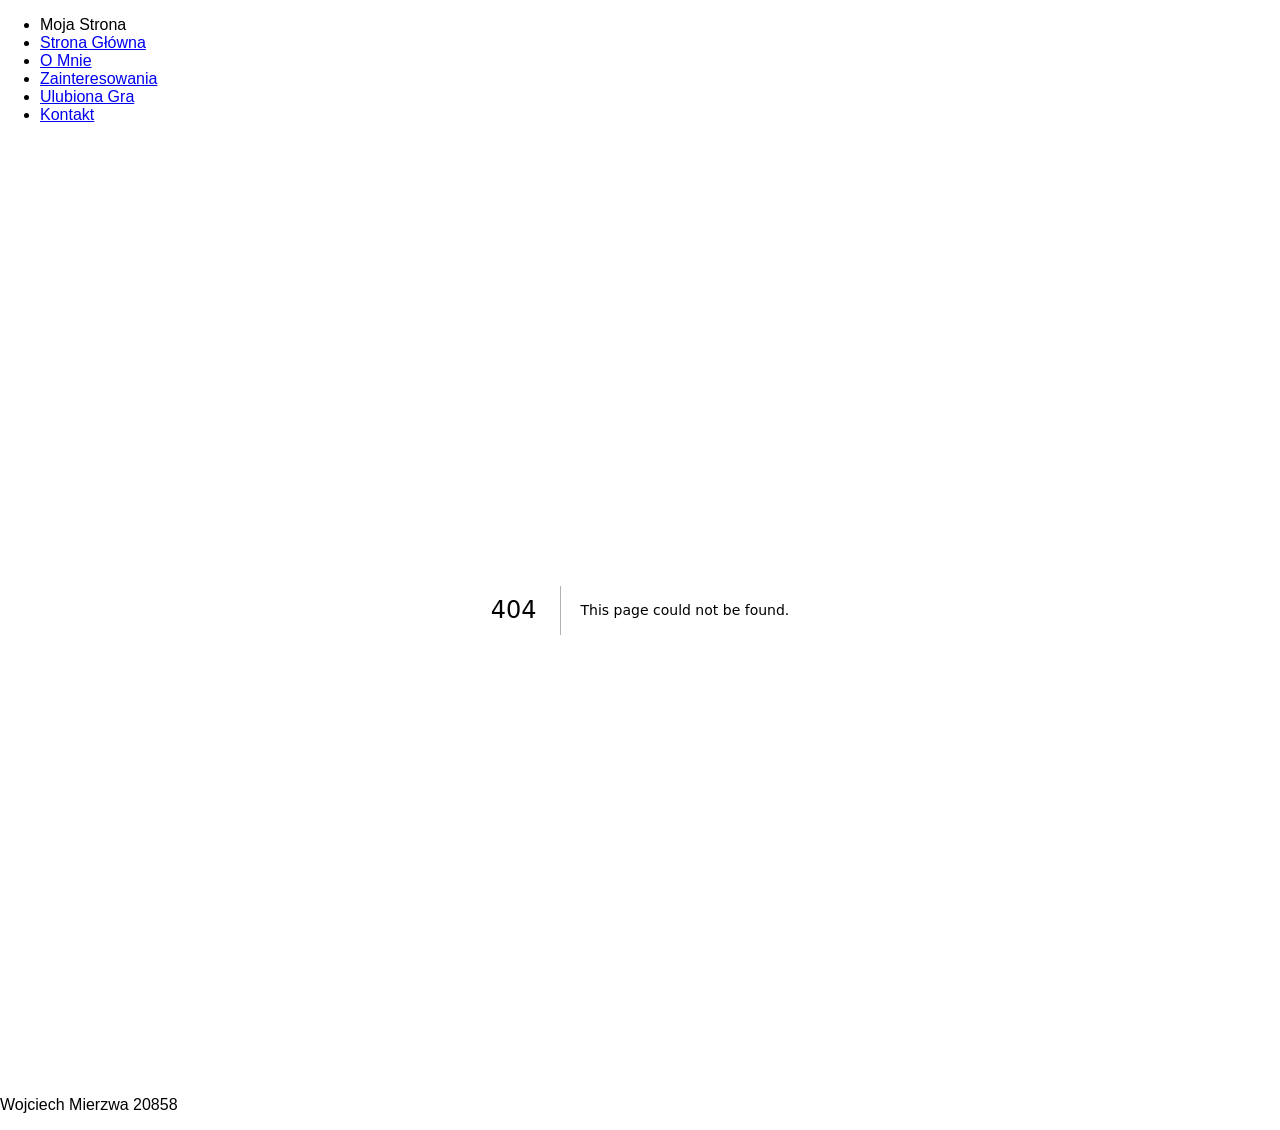
==== 404/index.html @ 69a6e954 "Updates" ====
<!DOCTYPE html><html lang="pl"><head><meta charSet="UTF-8"/><meta charSet="utf-8"/><meta name="viewport" content="width=device-width, initial-scale=1.0"/><meta name="viewport" content="width=device-width, initial-scale=1"/><link rel="stylesheet" href="/lab10/_next/static/css/4efa2b1698cea74b.css" data-precedence="next"/><link rel="preload" as="script" fetchPriority="low" href="/lab10/_next/static/chunks/webpack-e2a3a7c062ef26a0.js"/><script src="/lab10/_next/static/chunks/4bd1b696-d7266ff7e407fd8a.js" async=""></script><script src="/lab10/_next/static/chunks/517-21fd691122caea09.js" async=""></script><script src="/lab10/_next/static/chunks/main-app-a1a0d39b83b99a9d.js" async=""></script><script src="/lab10/_next/static/chunks/396-861ce1558d92e6b5.js" async=""></script><script src="/lab10/_next/static/chunks/app/layout-86173020b5cd787b.js" async=""></script><meta name="robots" content="noindex"/><title>My Next.js App</title><title>404: This page could not be found.</title><script src="/lab10/_next/static/chunks/polyfills-42372ed130431b0a.js" noModule=""></script></head><body style="margin:0;font-family:Arial, sans-serif"><header class="navbar_navbar__mbuEt"><nav><ul><li class="navbar_logo__7ikCv">Moja Strona</li><li><a href="/lab10/">Strona Główna</a></li><li><a href="/lab10/o-mnie/">O Mnie</a></li><li><a href="/lab10/moje-zainteresowania/">Zainteresowania</a></li><li><a href="/lab10/ulubiona-gra/">Ulubiona Gra</a></li><li><a href="/lab10/kontakt/">Kontakt</a></li></ul></nav></header><main style="padding:20px"><div style="font-family:system-ui,&quot;Segoe UI&quot;,Roboto,Helvetica,Arial,sans-serif,&quot;Apple Color Emoji&quot;,&quot;Segoe UI Emoji&quot;;height:100vh;text-align:center;display:flex;flex-direction:column;align-items:center;justify-content:center"><div><style>body{color:#000;background:#fff;margin:0}.next-error-h1{border-right:1px solid rgba(0,0,0,.3)}@media (prefers-color-scheme:dark){body{color:#fff;background:#000}.next-error-h1{border-right:1px solid rgba(255,255,255,.3)}}</style><h1 class="next-error-h1" style="display:inline-block;margin:0 20px 0 0;padding:0 23px 0 0;font-size:24px;font-weight:500;vertical-align:top;line-height:49px">404</h1><div style="display:inline-block"><h2 style="font-size:14px;font-weight:400;line-height:49px;margin:0">This page could not be found.</h2></div></div></div></main><footer class="footer_footer___oDHx"><p>Wojciech Mierzwa 20858</p></footer><script src="/lab10/_next/static/chunks/webpack-e2a3a7c062ef26a0.js" async=""></script><script>(self.__next_f=self.__next_f||[]).push([0])</script><script>self.__next_f.push([1,"2:\"$Sreact.fragment\"\n3:I[7018,[\"396\",\"static/chunks/396-861ce1558d92e6b5.js\",\"177\",\"static/chunks/app/layout-86173020b5cd787b.js\"],\"default\"]\n4:I[5244,[],\"\"]\n5:I[3866,[],\"\"]\n6:I[9783,[\"396\",\"static/chunks/396-861ce1558d92e6b5.js\",\"177\",\"static/chunks/app/layout-86173020b5cd787b.js\"],\"default\"]\n7:I[6213,[],\"OutletBoundary\"]\n9:I[6213,[],\"MetadataBoundary\"]\nb:I[6213,[],\"ViewportBoundary\"]\nd:I[4835,[],\"\"]\n1:HL[\"/lab10/_next/static/css/4efa2b1698cea74b.css\",\"style\"]\n"])</script><script>self.__next_f.push([1,"0:{\"P\":null,\"b\":\"1KUgq_OCj8543fIL5EmfW\",\"p\":\"/lab10\",\"c\":[\"\",\"_not-found\",\"\"],\"i\":false,\"f\":[[[\"\",{\"children\":[\"/_not-found\",{\"children\":[\"__PAGE__\",{}]}]},\"$undefined\",\"$undefined\",true],[\"\",[\"$\",\"$2\",\"c\",{\"children\":[[[\"$\",\"link\",\"0\",{\"rel\":\"stylesheet\",\"href\":\"/lab10/_next/static/css/4efa2b1698cea74b.css\",\"precedence\":\"next\",\"crossOrigin\":\"$undefined\",\"nonce\":\"$undefined\"}]],[\"$\",\"html\",null,{\"lang\":\"pl\",\"children\":[[\"$\",\"head\",null,{\"children\":[[\"$\",\"meta\",null,{\"charSet\":\"UTF-8\"}],[\"$\",\"meta\",null,{\"name\":\"viewport\",\"content\":\"width=device-width, initial-scale=1.0\"}],[\"$\",\"title\",null,{\"children\":\"My Next.js App\"}]]}],[\"$\",\"body\",null,{\"style\":{\"margin\":0,\"fontFamily\":\"Arial, sans-serif\"},\"children\":[[\"$\",\"$L3\",null,{}],[\"$\",\"main\",null,{\"style\":{\"padding\":\"20px\"},\"children\":[\"$\",\"$L4\",null,{\"parallelRouterKey\":\"children\",\"segmentPath\":[\"children\"],\"error\":\"$undefined\",\"errorStyles\":\"$undefined\",\"errorScripts\":\"$undefined\",\"template\":[\"$\",\"$L5\",null,{}],\"templateStyles\":\"$undefined\",\"templateScripts\":\"$undefined\",\"notFound\":[[\"$\",\"title\",null,{\"children\":\"404: This page could not be found.\"}],[\"$\",\"div\",null,{\"style\":{\"fontFamily\":\"system-ui,\\\"Segoe UI\\\",Roboto,Helvetica,Arial,sans-serif,\\\"Apple Color Emoji\\\",\\\"Segoe UI Emoji\\\"\",\"height\":\"100vh\",\"textAlign\":\"center\",\"display\":\"flex\",\"flexDirection\":\"column\",\"alignItems\":\"center\",\"justifyContent\":\"center\"},\"children\":[\"$\",\"div\",null,{\"children\":[[\"$\",\"style\",null,{\"dangerouslySetInnerHTML\":{\"__html\":\"body{color:#000;background:#fff;margin:0}.next-error-h1{border-right:1px solid rgba(0,0,0,.3)}@media (prefers-color-scheme:dark){body{color:#fff;background:#000}.next-error-h1{border-right:1px solid rgba(255,255,255,.3)}}\"}}],[\"$\",\"h1\",null,{\"className\":\"next-error-h1\",\"style\":{\"display\":\"inline-block\",\"margin\":\"0 20px 0 0\",\"padding\":\"0 23px 0 0\",\"fontSize\":24,\"fontWeight\":500,\"verticalAlign\":\"top\",\"lineHeight\":\"49px\"},\"children\":\"404\"}],[\"$\",\"div\",null,{\"style\":{\"display\":\"inline-block\"},\"children\":[\"$\",\"h2\",null,{\"style\":{\"fontSize\":14,\"fontWeight\":400,\"lineHeight\":\"49px\",\"margin\":0},\"children\":\"This page could not be found.\"}]}]]}]}]],\"notFoundStyles\":[]}]}],[\"$\",\"$L6\",null,{}]]}]]}]]}],{\"children\":[\"/_not-found\",[\"$\",\"$2\",\"c\",{\"children\":[null,[\"$\",\"$L4\",null,{\"parallelRouterKey\":\"children\",\"segmentPath\":[\"children\",\"/_not-found\",\"children\"],\"error\":\"$undefined\",\"errorStyles\":\"$undefined\",\"errorScripts\":\"$undefined\",\"template\":[\"$\",\"$L5\",null,{}],\"templateStyles\":\"$undefined\",\"templateScripts\":\"$undefined\",\"notFound\":\"$undefined\",\"notFoundStyles\":\"$undefined\"}]]}],{\"children\":[\"__PAGE__\",[\"$\",\"$2\",\"c\",{\"children\":[[[\"$\",\"title\",null,{\"children\":\"404: This page could not be found.\"}],[\"$\",\"div\",null,{\"style\":\"$0:f:0:1:1:props:children:1:props:children:1:props:children:1:props:children:props:notFound:1:props:style\",\"children\":[\"$\",\"div\",null,{\"children\":[[\"$\",\"style\",null,{\"dangerouslySetInnerHTML\":{\"__html\":\"body{color:#000;background:#fff;margin:0}.next-error-h1{border-right:1px solid rgba(0,0,0,.3)}@media (prefers-color-scheme:dark){body{color:#fff;background:#000}.next-error-h1{border-right:1px solid rgba(255,255,255,.3)}}\"}}],[\"$\",\"h1\",null,{\"className\":\"next-error-h1\",\"style\":\"$0:f:0:1:1:props:children:1:props:children:1:props:children:1:props:children:props:notFound:1:props:children:props:children:1:props:style\",\"children\":\"404\"}],[\"$\",\"div\",null,{\"style\":\"$0:f:0:1:1:props:children:1:props:children:1:props:children:1:props:children:props:notFound:1:props:children:props:children:2:props:style\",\"children\":[\"$\",\"h2\",null,{\"style\":\"$0:f:0:1:1:props:children:1:props:children:1:props:children:1:props:children:props:notFound:1:props:children:props:children:2:props:children:props:style\",\"children\":\"This page could not be found.\"}]}]]}]}]],null,[\"$\",\"$L7\",null,{\"children\":\"$L8\"}]]}],{},null]},null]},null],[\"$\",\"$2\",\"h\",{\"children\":[[\"$\",\"meta\",null,{\"name\":\"robots\",\"content\":\"noindex\"}],[\"$\",\"$2\",\"9Kmw_X5X84uXtL8iPqPBt\",{\"children\":[[\"$\",\"$L9\",null,{\"children\":\"$La\"}],[\"$\",\"$Lb\",null,{\"children\":\"$Lc\"}],null]}]]}]]],\"m\":\"$undefined\",\"G\":[\"$d\",\"$undefined\"],\"s\":false,\"S\":true}\n"])</script><script>self.__next_f.push([1,"c:[[\"$\",\"meta\",\"0\",{\"name\":\"viewport\",\"content\":\"width=device-width, initial-scale=1\"}]]\na:[[\"$\",\"meta\",\"0\",{\"charSet\":\"utf-8\"}]]\n"])</script><script>self.__next_f.push([1,"8:null\n"])</script></body></html>
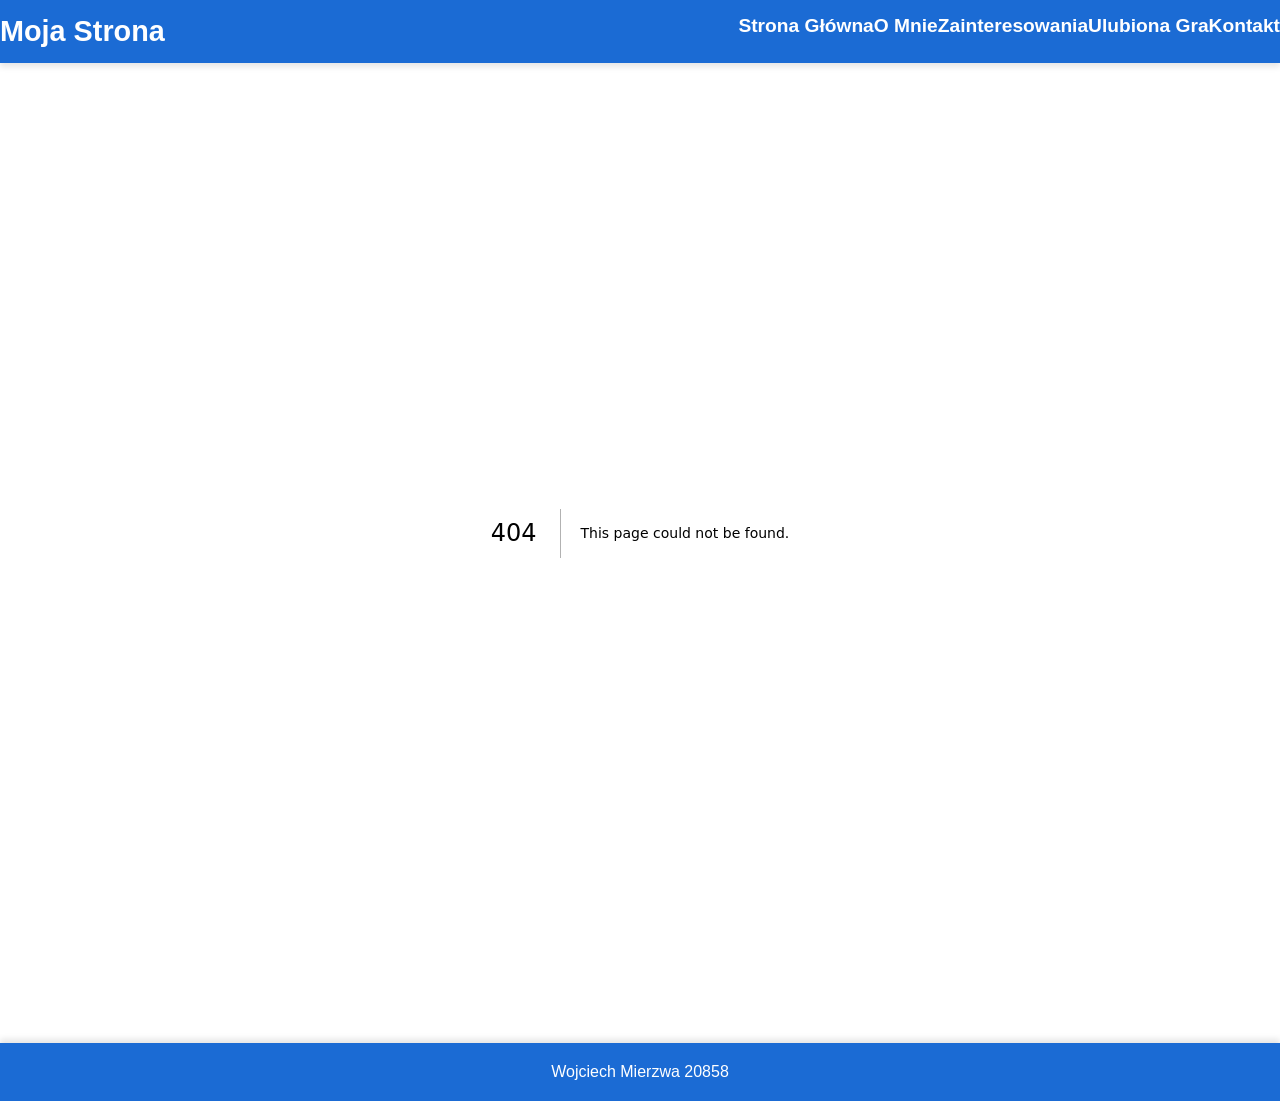
==== commit 3cccb4e5: "Updates" ====
--- a/404/index.html
+++ b/404/index.html
@@ -1 +1 @@
-<!DOCTYPE html><html lang="pl"><head><meta charSet="UTF-8"/><meta charSet="utf-8"/><meta name="viewport" content="width=device-width, initial-scale=1.0"/><meta name="viewport" content="width=device-width, initial-scale=1"/><link rel="stylesheet" href="/lab10/_next/static/css/4efa2b1698cea74b.css" data-precedence="next"/><link rel="preload" as="script" fetchPriority="low" href="/lab10/_next/static/chunks/webpack-e2a3a7c062ef26a0.js"/><script src="/lab10/_next/static/chunks/4bd1b696-d7266ff7e407fd8a.js" async=""></script><script src="/lab10/_next/static/chunks/517-21fd691122caea09.js" async=""></script><script src="/lab10/_next/static/chunks/main-app-a1a0d39b83b99a9d.js" async=""></script><script src="/lab10/_next/static/chunks/396-861ce1558d92e6b5.js" async=""></script><script src="/lab10/_next/static/chunks/app/layout-86173020b5cd787b.js" async=""></script><meta name="robots" content="noindex"/><title>My Next.js App</title><title>404: This page could not be found.</title><script src="/lab10/_next/static/chunks/polyfills-42372ed130431b0a.js" noModule=""></script></head><body style="margin:0;font-family:Arial, sans-serif"><header class="navbar_navbar__mbuEt"><nav><ul><li class="navbar_logo__7ikCv">Moja Strona</li><li><a href="/lab10/">Strona Główna</a></li><li><a href="/lab10/o-mnie/">O Mnie</a></li><li><a href="/lab10/moje-zainteresowania/">Zainteresowania</a></li><li><a href="/lab10/ulubiona-gra/">Ulubiona Gra</a></li><li><a href="/lab10/kontakt/">Kontakt</a></li></ul></nav></header><main style="padding:20px"><div style="font-family:system-ui,&quot;Segoe UI&quot;,Roboto,Helvetica,Arial,sans-serif,&quot;Apple Color Emoji&quot;,&quot;Segoe UI Emoji&quot;;height:100vh;text-align:center;display:flex;flex-direction:column;align-items:center;justify-content:center"><div><style>body{color:#000;background:#fff;margin:0}.next-error-h1{border-right:1px solid rgba(0,0,0,.3)}@media (prefers-color-scheme:dark){body{color:#fff;background:#000}.next-error-h1{border-right:1px solid rgba(255,255,255,.3)}}</style><h1 class="next-error-h1" style="display:inline-block;margin:0 20px 0 0;padding:0 23px 0 0;font-size:24px;font-weight:500;vertical-align:top;line-height:49px">404</h1><div style="display:inline-block"><h2 style="font-size:14px;font-weight:400;line-height:49px;margin:0">This page could not be found.</h2></div></div></div></main><footer class="footer_footer___oDHx"><p>Wojciech Mierzwa 20858</p></footer><script src="/lab10/_next/static/chunks/webpack-e2a3a7c062ef26a0.js" async=""></script><script>(self.__next_f=self.__next_f||[]).push([0])</script><script>self.__next_f.push([1,"2:\"$Sreact.fragment\"\n3:I[7018,[\"396\",\"static/chunks/396-861ce1558d92e6b5.js\",\"177\",\"static/chunks/app/layout-86173020b5cd787b.js\"],\"default\"]\n4:I[5244,[],\"\"]\n5:I[3866,[],\"\"]\n6:I[9783,[\"396\",\"static/chunks/396-861ce1558d92e6b5.js\",\"177\",\"static/chunks/app/layout-86173020b5cd787b.js\"],\"default\"]\n7:I[6213,[],\"OutletBoundary\"]\n9:I[6213,[],\"MetadataBoundary\"]\nb:I[6213,[],\"ViewportBoundary\"]\nd:I[4835,[],\"\"]\n1:HL[\"/lab10/_next/static/css/4efa2b1698cea74b.css\",\"style\"]\n"])</script><script>self.__next_f.push([1,"0:{\"P\":null,\"b\":\"1KUgq_OCj8543fIL5EmfW\",\"p\":\"/lab10\",\"c\":[\"\",\"_not-found\",\"\"],\"i\":false,\"f\":[[[\"\",{\"children\":[\"/_not-found\",{\"children\":[\"__PAGE__\",{}]}]},\"$undefined\",\"$undefined\",true],[\"\",[\"$\",\"$2\",\"c\",{\"children\":[[[\"$\",\"link\",\"0\",{\"rel\":\"stylesheet\",\"href\":\"/lab10/_next/static/css/4efa2b1698cea74b.css\",\"precedence\":\"next\",\"crossOrigin\":\"$undefined\",\"nonce\":\"$undefined\"}]],[\"$\",\"html\",null,{\"lang\":\"pl\",\"children\":[[\"$\",\"head\",null,{\"children\":[[\"$\",\"meta\",null,{\"charSet\":\"UTF-8\"}],[\"$\",\"meta\",null,{\"name\":\"viewport\",\"content\":\"width=device-width, initial-scale=1.0\"}],[\"$\",\"title\",null,{\"children\":\"My Next.js App\"}]]}],[\"$\",\"body\",null,{\"style\":{\"margin\":0,\"fontFamily\":\"Arial, sans-serif\"},\"children\":[[\"$\",\"$L3\",null,{}],[\"$\",\"main\",null,{\"style\":{\"padding\":\"20px\"},\"children\":[\"$\",\"$L4\",null,{\"parallelRouterKey\":\"children\",\"segmentPath\":[\"children\"],\"error\":\"$undefined\",\"errorStyles\":\"$undefined\",\"errorScripts\":\"$undefined\",\"template\":[\"$\",\"$L5\",null,{}],\"templateStyles\":\"$undefined\",\"templateScripts\":\"$undefined\",\"notFound\":[[\"$\",\"title\",null,{\"children\":\"404: This page could not be found.\"}],[\"$\",\"div\",null,{\"style\":{\"fontFamily\":\"system-ui,\\\"Segoe UI\\\",Roboto,Helvetica,Arial,sans-serif,\\\"Apple Color Emoji\\\",\\\"Segoe UI Emoji\\\"\",\"height\":\"100vh\",\"textAlign\":\"center\",\"display\":\"flex\",\"flexDirection\":\"column\",\"alignItems\":\"center\",\"justifyContent\":\"center\"},\"children\":[\"$\",\"div\",null,{\"children\":[[\"$\",\"style\",null,{\"dangerouslySetInnerHTML\":{\"__html\":\"body{color:#000;background:#fff;margin:0}.next-error-h1{border-right:1px solid rgba(0,0,0,.3)}@media (prefers-color-scheme:dark){body{color:#fff;background:#000}.next-error-h1{border-right:1px solid rgba(255,255,255,.3)}}\"}}],[\"$\",\"h1\",null,{\"className\":\"next-error-h1\",\"style\":{\"display\":\"inline-block\",\"margin\":\"0 20px 0 0\",\"padding\":\"0 23px 0 0\",\"fontSize\":24,\"fontWeight\":500,\"verticalAlign\":\"top\",\"lineHeight\":\"49px\"},\"children\":\"404\"}],[\"$\",\"div\",null,{\"style\":{\"display\":\"inline-block\"},\"children\":[\"$\",\"h2\",null,{\"style\":{\"fontSize\":14,\"fontWeight\":400,\"lineHeight\":\"49px\",\"margin\":0},\"children\":\"This page could not be found.\"}]}]]}]}]],\"notFoundStyles\":[]}]}],[\"$\",\"$L6\",null,{}]]}]]}]]}],{\"children\":[\"/_not-found\",[\"$\",\"$2\",\"c\",{\"children\":[null,[\"$\",\"$L4\",null,{\"parallelRouterKey\":\"children\",\"segmentPath\":[\"children\",\"/_not-found\",\"children\"],\"error\":\"$undefined\",\"errorStyles\":\"$undefined\",\"errorScripts\":\"$undefined\",\"template\":[\"$\",\"$L5\",null,{}],\"templateStyles\":\"$undefined\",\"templateScripts\":\"$undefined\",\"notFound\":\"$undefined\",\"notFoundStyles\":\"$undefined\"}]]}],{\"children\":[\"__PAGE__\",[\"$\",\"$2\",\"c\",{\"children\":[[[\"$\",\"title\",null,{\"children\":\"404: This page could not be found.\"}],[\"$\",\"div\",null,{\"style\":\"$0:f:0:1:1:props:children:1:props:children:1:props:children:1:props:children:props:notFound:1:props:style\",\"children\":[\"$\",\"div\",null,{\"children\":[[\"$\",\"style\",null,{\"dangerouslySetInnerHTML\":{\"__html\":\"body{color:#000;background:#fff;margin:0}.next-error-h1{border-right:1px solid rgba(0,0,0,.3)}@media (prefers-color-scheme:dark){body{color:#fff;background:#000}.next-error-h1{border-right:1px solid rgba(255,255,255,.3)}}\"}}],[\"$\",\"h1\",null,{\"className\":\"next-error-h1\",\"style\":\"$0:f:0:1:1:props:children:1:props:children:1:props:children:1:props:children:props:notFound:1:props:children:props:children:1:props:style\",\"children\":\"404\"}],[\"$\",\"div\",null,{\"style\":\"$0:f:0:1:1:props:children:1:props:children:1:props:children:1:props:children:props:notFound:1:props:children:props:children:2:props:style\",\"children\":[\"$\",\"h2\",null,{\"style\":\"$0:f:0:1:1:props:children:1:props:children:1:props:children:1:props:children:props:notFound:1:props:children:props:children:2:props:children:props:style\",\"children\":\"This page could not be found.\"}]}]]}]}]],null,[\"$\",\"$L7\",null,{\"children\":\"$L8\"}]]}],{},null]},null]},null],[\"$\",\"$2\",\"h\",{\"children\":[[\"$\",\"meta\",null,{\"name\":\"robots\",\"content\":\"noindex\"}],[\"$\",\"$2\",\"9Kmw_X5X84uXtL8iPqPBt\",{\"children\":[[\"$\",\"$L9\",null,{\"children\":\"$La\"}],[\"$\",\"$Lb\",null,{\"children\":\"$Lc\"}],null]}]]}]]],\"m\":\"$undefined\",\"G\":[\"$d\",\"$undefined\"],\"s\":false,\"S\":true}\n"])</script><script>self.__next_f.push([1,"c:[[\"$\",\"meta\",\"0\",{\"name\":\"viewport\",\"content\":\"width=device-width, initial-scale=1\"}]]\na:[[\"$\",\"meta\",\"0\",{\"charSet\":\"utf-8\"}]]\n"])</script><script>self.__next_f.push([1,"8:null\n"])</script></body></html>+<!DOCTYPE html><html lang="pl"><head><meta charSet="UTF-8"/><meta charSet="utf-8"/><meta name="viewport" content="width=device-width, initial-scale=1.0"/><meta name="viewport" content="width=device-width, initial-scale=1"/><link rel="stylesheet" href="/lab10/_next/static/css/19cdf2e9eea4a887.css" data-precedence="next"/><link rel="preload" as="script" fetchPriority="low" href="/lab10/_next/static/chunks/webpack-00be53d207ea5b2f.js"/><script src="/lab10/_next/static/chunks/4bd1b696-d7266ff7e407fd8a.js" async=""></script><script src="/lab10/_next/static/chunks/517-21fd691122caea09.js" async=""></script><script src="/lab10/_next/static/chunks/main-app-a1a0d39b83b99a9d.js" async=""></script><script src="/lab10/_next/static/chunks/396-861ce1558d92e6b5.js" async=""></script><script src="/lab10/_next/static/chunks/app/layout-3fe46bfe92c90d50.js" async=""></script><meta name="robots" content="noindex"/><title>Lab 10</title><title>404: This page could not be found.</title><script src="/lab10/_next/static/chunks/polyfills-42372ed130431b0a.js" noModule=""></script></head><body style="margin:0;font-family:Arial, sans-serif"><header style="background-color:#1b6bd4;color:white;padding:15px 0;box-shadow:0 4px 6px rgba(0, 0, 0, 0.1)"><nav><ul style="display:flex;justify-content:center;list-style-type:none;padding:0;margin:0"><li style="font-size:1.8rem;font-weight:700;margin-right:auto;color:#fff">Moja Strona</li><li><a style="color:white;text-decoration:none;font-size:1.2rem;font-weight:600;transition:color 0.3s, transform 0.3s" href="/lab10/">Strona Główna</a></li><li><a style="color:white;text-decoration:none;font-size:1.2rem;font-weight:600;transition:color 0.3s, transform 0.3s" href="/lab10/o-mnie/">O Mnie</a></li><li><a style="color:white;text-decoration:none;font-size:1.2rem;font-weight:600;transition:color 0.3s, transform 0.3s" href="/lab10/moje-zainteresowania/">Zainteresowania</a></li><li><a style="color:white;text-decoration:none;font-size:1.2rem;font-weight:600;transition:color 0.3s, transform 0.3s" href="/lab10/ulubiona-gra/">Ulubiona Gra</a></li><li><a style="color:white;text-decoration:none;font-size:1.2rem;font-weight:600;transition:color 0.3s, transform 0.3s" href="/lab10/kontakt/">Kontakt</a></li></ul></nav></header><main style="padding:20px"><div style="font-family:system-ui,&quot;Segoe UI&quot;,Roboto,Helvetica,Arial,sans-serif,&quot;Apple Color Emoji&quot;,&quot;Segoe UI Emoji&quot;;height:100vh;text-align:center;display:flex;flex-direction:column;align-items:center;justify-content:center"><div><style>body{color:#000;background:#fff;margin:0}.next-error-h1{border-right:1px solid rgba(0,0,0,.3)}@media (prefers-color-scheme:dark){body{color:#fff;background:#000}.next-error-h1{border-right:1px solid rgba(255,255,255,.3)}}</style><h1 class="next-error-h1" style="display:inline-block;margin:0 20px 0 0;padding:0 23px 0 0;font-size:24px;font-weight:500;vertical-align:top;line-height:49px">404</h1><div style="display:inline-block"><h2 style="font-size:14px;font-weight:400;line-height:49px;margin:0">This page could not be found.</h2></div></div></div></main><footer style="background-color:#1b6bd4;color:white;padding:20px 0;text-align:center;font-size:1rem;margin-top:40px;box-shadow:0 -4px 6px rgba(0, 0, 0, 0.1)"><p style="margin:0;font-weight:400">Wojciech Mierzwa 20858</p></footer><script src="/lab10/_next/static/chunks/webpack-00be53d207ea5b2f.js" async=""></script><script>(self.__next_f=self.__next_f||[]).push([0])</script><script>self.__next_f.push([1,"2:\"$Sreact.fragment\"\n3:I[7018,[\"396\",\"static/chunks/396-861ce1558d92e6b5.js\",\"177\",\"static/chunks/app/layout-3fe46bfe92c90d50.js\"],\"default\"]\n4:I[5244,[],\"\"]\n5:I[3866,[],\"\"]\n6:I[9783,[\"396\",\"static/chunks/396-861ce1558d92e6b5.js\",\"177\",\"static/chunks/app/layout-3fe46bfe92c90d50.js\"],\"default\"]\n7:I[6213,[],\"OutletBoundary\"]\n9:I[6213,[],\"MetadataBoundary\"]\nb:I[6213,[],\"ViewportBoundary\"]\nd:I[4835,[],\"\"]\n1:HL[\"/lab10/_next/static/css/19cdf2e9eea4a887.css\",\"style\"]\n"])</script><script>self.__next_f.push([1,"0:{\"P\":null,\"b\":\"xc0FKAff8uL5uLIY6Y8Rx\",\"p\":\"/lab10\",\"c\":[\"\",\"_not-found\",\"\"],\"i\":false,\"f\":[[[\"\",{\"children\":[\"/_not-found\",{\"children\":[\"__PAGE__\",{}]}]},\"$undefined\",\"$undefined\",true],[\"\",[\"$\",\"$2\",\"c\",{\"children\":[[[\"$\",\"link\",\"0\",{\"rel\":\"stylesheet\",\"href\":\"/lab10/_next/static/css/19cdf2e9eea4a887.css\",\"precedence\":\"next\",\"crossOrigin\":\"$undefined\",\"nonce\":\"$undefined\"}]],[\"$\",\"html\",null,{\"lang\":\"pl\",\"children\":[[\"$\",\"head\",null,{\"children\":[[\"$\",\"meta\",null,{\"charSet\":\"UTF-8\"}],[\"$\",\"meta\",null,{\"name\":\"viewport\",\"content\":\"width=device-width, initial-scale=1.0\"}],[\"$\",\"title\",null,{\"children\":\"Lab 10\"}]]}],[\"$\",\"body\",null,{\"style\":{\"margin\":0,\"fontFamily\":\"Arial, sans-serif\"},\"children\":[[\"$\",\"$L3\",null,{}],[\"$\",\"main\",null,{\"style\":{\"padding\":\"20px\"},\"children\":[\"$\",\"$L4\",null,{\"parallelRouterKey\":\"children\",\"segmentPath\":[\"children\"],\"error\":\"$undefined\",\"errorStyles\":\"$undefined\",\"errorScripts\":\"$undefined\",\"template\":[\"$\",\"$L5\",null,{}],\"templateStyles\":\"$undefined\",\"templateScripts\":\"$undefined\",\"notFound\":[[\"$\",\"title\",null,{\"children\":\"404: This page could not be found.\"}],[\"$\",\"div\",null,{\"style\":{\"fontFamily\":\"system-ui,\\\"Segoe UI\\\",Roboto,Helvetica,Arial,sans-serif,\\\"Apple Color Emoji\\\",\\\"Segoe UI Emoji\\\"\",\"height\":\"100vh\",\"textAlign\":\"center\",\"display\":\"flex\",\"flexDirection\":\"column\",\"alignItems\":\"center\",\"justifyContent\":\"center\"},\"children\":[\"$\",\"div\",null,{\"children\":[[\"$\",\"style\",null,{\"dangerouslySetInnerHTML\":{\"__html\":\"body{color:#000;background:#fff;margin:0}.next-error-h1{border-right:1px solid rgba(0,0,0,.3)}@media (prefers-color-scheme:dark){body{color:#fff;background:#000}.next-error-h1{border-right:1px solid rgba(255,255,255,.3)}}\"}}],[\"$\",\"h1\",null,{\"className\":\"next-error-h1\",\"style\":{\"display\":\"inline-block\",\"margin\":\"0 20px 0 0\",\"padding\":\"0 23px 0 0\",\"fontSize\":24,\"fontWeight\":500,\"verticalAlign\":\"top\",\"lineHeight\":\"49px\"},\"children\":\"404\"}],[\"$\",\"div\",null,{\"style\":{\"display\":\"inline-block\"},\"children\":[\"$\",\"h2\",null,{\"style\":{\"fontSize\":14,\"fontWeight\":400,\"lineHeight\":\"49px\",\"margin\":0},\"children\":\"This page could not be found.\"}]}]]}]}]],\"notFoundStyles\":[]}]}],[\"$\",\"$L6\",null,{}]]}]]}]]}],{\"children\":[\"/_not-found\",[\"$\",\"$2\",\"c\",{\"children\":[null,[\"$\",\"$L4\",null,{\"parallelRouterKey\":\"children\",\"segmentPath\":[\"children\",\"/_not-found\",\"children\"],\"error\":\"$undefined\",\"errorStyles\":\"$undefined\",\"errorScripts\":\"$undefined\",\"template\":[\"$\",\"$L5\",null,{}],\"templateStyles\":\"$undefined\",\"templateScripts\":\"$undefined\",\"notFound\":\"$undefined\",\"notFoundStyles\":\"$undefined\"}]]}],{\"children\":[\"__PAGE__\",[\"$\",\"$2\",\"c\",{\"children\":[[[\"$\",\"title\",null,{\"children\":\"404: This page could not be found.\"}],[\"$\",\"div\",null,{\"style\":\"$0:f:0:1:1:props:children:1:props:children:1:props:children:1:props:children:props:notFound:1:props:style\",\"children\":[\"$\",\"div\",null,{\"children\":[[\"$\",\"style\",null,{\"dangerouslySetInnerHTML\":{\"__html\":\"body{color:#000;background:#fff;margin:0}.next-error-h1{border-right:1px solid rgba(0,0,0,.3)}@media (prefers-color-scheme:dark){body{color:#fff;background:#000}.next-error-h1{border-right:1px solid rgba(255,255,255,.3)}}\"}}],[\"$\",\"h1\",null,{\"className\":\"next-error-h1\",\"style\":\"$0:f:0:1:1:props:children:1:props:children:1:props:children:1:props:children:props:notFound:1:props:children:props:children:1:props:style\",\"children\":\"404\"}],[\"$\",\"div\",null,{\"style\":\"$0:f:0:1:1:props:children:1:props:children:1:props:children:1:props:children:props:notFound:1:props:children:props:children:2:props:style\",\"children\":[\"$\",\"h2\",null,{\"style\":\"$0:f:0:1:1:props:children:1:props:children:1:props:children:1:props:children:props:notFound:1:props:children:props:children:2:props:children:props:style\",\"children\":\"This page could not be found.\"}]}]]}]}]],null,[\"$\",\"$L7\",null,{\"children\":\"$L8\"}]]}],{},null]},null]},null],[\"$\",\"$2\",\"h\",{\"children\":[[\"$\",\"meta\",null,{\"name\":\"robots\",\"content\":\"noindex\"}],[\"$\",\"$2\",\"wdIvVZbwsjGlr-OVTfuk2\",{\"children\":[[\"$\",\"$L9\",null,{\"children\":\"$La\"}],[\"$\",\"$Lb\",null,{\"children\":\"$Lc\"}],null]}]]}]]],\"m\":\"$undefined\",\"G\":[\"$d\",\"$undefined\"],\"s\":false,\"S\":true}\n"])</script><script>self.__next_f.push([1,"c:[[\"$\",\"meta\",\"0\",{\"name\":\"viewport\",\"content\":\"width=device-width, initial-scale=1\"}]]\na:[[\"$\",\"meta\",\"0\",{\"charSet\":\"utf-8\"}]]\n"])</script><script>self.__next_f.push([1,"8:null\n"])</script></body></html>
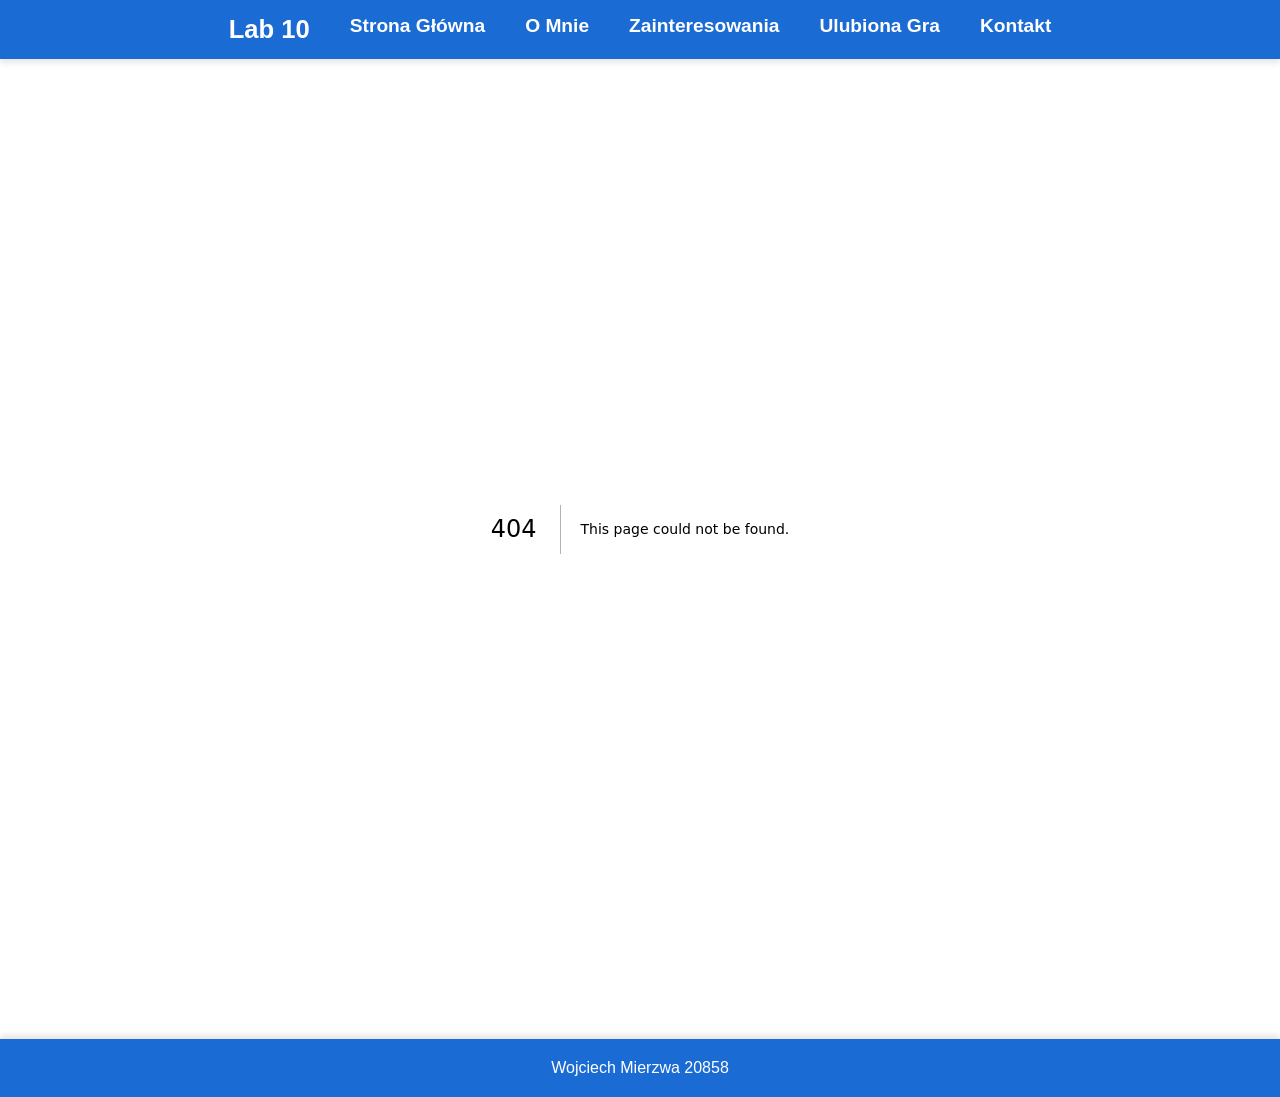
==== commit 94160490: "Updates" ====
--- a/404/index.html
+++ b/404/index.html
@@ -1 +1 @@
-<!DOCTYPE html><html lang="pl"><head><meta charSet="UTF-8"/><meta charSet="utf-8"/><meta name="viewport" content="width=device-width, initial-scale=1.0"/><meta name="viewport" content="width=device-width, initial-scale=1"/><link rel="stylesheet" href="/lab10/_next/static/css/19cdf2e9eea4a887.css" data-precedence="next"/><link rel="preload" as="script" fetchPriority="low" href="/lab10/_next/static/chunks/webpack-00be53d207ea5b2f.js"/><script src="/lab10/_next/static/chunks/4bd1b696-d7266ff7e407fd8a.js" async=""></script><script src="/lab10/_next/static/chunks/517-21fd691122caea09.js" async=""></script><script src="/lab10/_next/static/chunks/main-app-a1a0d39b83b99a9d.js" async=""></script><script src="/lab10/_next/static/chunks/396-861ce1558d92e6b5.js" async=""></script><script src="/lab10/_next/static/chunks/app/layout-3fe46bfe92c90d50.js" async=""></script><meta name="robots" content="noindex"/><title>Lab 10</title><title>404: This page could not be found.</title><script src="/lab10/_next/static/chunks/polyfills-42372ed130431b0a.js" noModule=""></script></head><body style="margin:0;font-family:Arial, sans-serif"><header style="background-color:#1b6bd4;color:white;padding:15px 0;box-shadow:0 4px 6px rgba(0, 0, 0, 0.1)"><nav><ul style="display:flex;justify-content:center;list-style-type:none;padding:0;margin:0"><li style="font-size:1.8rem;font-weight:700;margin-right:auto;color:#fff">Moja Strona</li><li><a style="color:white;text-decoration:none;font-size:1.2rem;font-weight:600;transition:color 0.3s, transform 0.3s" href="/lab10/">Strona Główna</a></li><li><a style="color:white;text-decoration:none;font-size:1.2rem;font-weight:600;transition:color 0.3s, transform 0.3s" href="/lab10/o-mnie/">O Mnie</a></li><li><a style="color:white;text-decoration:none;font-size:1.2rem;font-weight:600;transition:color 0.3s, transform 0.3s" href="/lab10/moje-zainteresowania/">Zainteresowania</a></li><li><a style="color:white;text-decoration:none;font-size:1.2rem;font-weight:600;transition:color 0.3s, transform 0.3s" href="/lab10/ulubiona-gra/">Ulubiona Gra</a></li><li><a style="color:white;text-decoration:none;font-size:1.2rem;font-weight:600;transition:color 0.3s, transform 0.3s" href="/lab10/kontakt/">Kontakt</a></li></ul></nav></header><main style="padding:20px"><div style="font-family:system-ui,&quot;Segoe UI&quot;,Roboto,Helvetica,Arial,sans-serif,&quot;Apple Color Emoji&quot;,&quot;Segoe UI Emoji&quot;;height:100vh;text-align:center;display:flex;flex-direction:column;align-items:center;justify-content:center"><div><style>body{color:#000;background:#fff;margin:0}.next-error-h1{border-right:1px solid rgba(0,0,0,.3)}@media (prefers-color-scheme:dark){body{color:#fff;background:#000}.next-error-h1{border-right:1px solid rgba(255,255,255,.3)}}</style><h1 class="next-error-h1" style="display:inline-block;margin:0 20px 0 0;padding:0 23px 0 0;font-size:24px;font-weight:500;vertical-align:top;line-height:49px">404</h1><div style="display:inline-block"><h2 style="font-size:14px;font-weight:400;line-height:49px;margin:0">This page could not be found.</h2></div></div></div></main><footer style="background-color:#1b6bd4;color:white;padding:20px 0;text-align:center;font-size:1rem;margin-top:40px;box-shadow:0 -4px 6px rgba(0, 0, 0, 0.1)"><p style="margin:0;font-weight:400">Wojciech Mierzwa 20858</p></footer><script src="/lab10/_next/static/chunks/webpack-00be53d207ea5b2f.js" async=""></script><script>(self.__next_f=self.__next_f||[]).push([0])</script><script>self.__next_f.push([1,"2:\"$Sreact.fragment\"\n3:I[7018,[\"396\",\"static/chunks/396-861ce1558d92e6b5.js\",\"177\",\"static/chunks/app/layout-3fe46bfe92c90d50.js\"],\"default\"]\n4:I[5244,[],\"\"]\n5:I[3866,[],\"\"]\n6:I[9783,[\"396\",\"static/chunks/396-861ce1558d92e6b5.js\",\"177\",\"static/chunks/app/layout-3fe46bfe92c90d50.js\"],\"default\"]\n7:I[6213,[],\"OutletBoundary\"]\n9:I[6213,[],\"MetadataBoundary\"]\nb:I[6213,[],\"ViewportBoundary\"]\nd:I[4835,[],\"\"]\n1:HL[\"/lab10/_next/static/css/19cdf2e9eea4a887.css\",\"style\"]\n"])</script><script>self.__next_f.push([1,"0:{\"P\":null,\"b\":\"xc0FKAff8uL5uLIY6Y8Rx\",\"p\":\"/lab10\",\"c\":[\"\",\"_not-found\",\"\"],\"i\":false,\"f\":[[[\"\",{\"children\":[\"/_not-found\",{\"children\":[\"__PAGE__\",{}]}]},\"$undefined\",\"$undefined\",true],[\"\",[\"$\",\"$2\",\"c\",{\"children\":[[[\"$\",\"link\",\"0\",{\"rel\":\"stylesheet\",\"href\":\"/lab10/_next/static/css/19cdf2e9eea4a887.css\",\"precedence\":\"next\",\"crossOrigin\":\"$undefined\",\"nonce\":\"$undefined\"}]],[\"$\",\"html\",null,{\"lang\":\"pl\",\"children\":[[\"$\",\"head\",null,{\"children\":[[\"$\",\"meta\",null,{\"charSet\":\"UTF-8\"}],[\"$\",\"meta\",null,{\"name\":\"viewport\",\"content\":\"width=device-width, initial-scale=1.0\"}],[\"$\",\"title\",null,{\"children\":\"Lab 10\"}]]}],[\"$\",\"body\",null,{\"style\":{\"margin\":0,\"fontFamily\":\"Arial, sans-serif\"},\"children\":[[\"$\",\"$L3\",null,{}],[\"$\",\"main\",null,{\"style\":{\"padding\":\"20px\"},\"children\":[\"$\",\"$L4\",null,{\"parallelRouterKey\":\"children\",\"segmentPath\":[\"children\"],\"error\":\"$undefined\",\"errorStyles\":\"$undefined\",\"errorScripts\":\"$undefined\",\"template\":[\"$\",\"$L5\",null,{}],\"templateStyles\":\"$undefined\",\"templateScripts\":\"$undefined\",\"notFound\":[[\"$\",\"title\",null,{\"children\":\"404: This page could not be found.\"}],[\"$\",\"div\",null,{\"style\":{\"fontFamily\":\"system-ui,\\\"Segoe UI\\\",Roboto,Helvetica,Arial,sans-serif,\\\"Apple Color Emoji\\\",\\\"Segoe UI Emoji\\\"\",\"height\":\"100vh\",\"textAlign\":\"center\",\"display\":\"flex\",\"flexDirection\":\"column\",\"alignItems\":\"center\",\"justifyContent\":\"center\"},\"children\":[\"$\",\"div\",null,{\"children\":[[\"$\",\"style\",null,{\"dangerouslySetInnerHTML\":{\"__html\":\"body{color:#000;background:#fff;margin:0}.next-error-h1{border-right:1px solid rgba(0,0,0,.3)}@media (prefers-color-scheme:dark){body{color:#fff;background:#000}.next-error-h1{border-right:1px solid rgba(255,255,255,.3)}}\"}}],[\"$\",\"h1\",null,{\"className\":\"next-error-h1\",\"style\":{\"display\":\"inline-block\",\"margin\":\"0 20px 0 0\",\"padding\":\"0 23px 0 0\",\"fontSize\":24,\"fontWeight\":500,\"verticalAlign\":\"top\",\"lineHeight\":\"49px\"},\"children\":\"404\"}],[\"$\",\"div\",null,{\"style\":{\"display\":\"inline-block\"},\"children\":[\"$\",\"h2\",null,{\"style\":{\"fontSize\":14,\"fontWeight\":400,\"lineHeight\":\"49px\",\"margin\":0},\"children\":\"This page could not be found.\"}]}]]}]}]],\"notFoundStyles\":[]}]}],[\"$\",\"$L6\",null,{}]]}]]}]]}],{\"children\":[\"/_not-found\",[\"$\",\"$2\",\"c\",{\"children\":[null,[\"$\",\"$L4\",null,{\"parallelRouterKey\":\"children\",\"segmentPath\":[\"children\",\"/_not-found\",\"children\"],\"error\":\"$undefined\",\"errorStyles\":\"$undefined\",\"errorScripts\":\"$undefined\",\"template\":[\"$\",\"$L5\",null,{}],\"templateStyles\":\"$undefined\",\"templateScripts\":\"$undefined\",\"notFound\":\"$undefined\",\"notFoundStyles\":\"$undefined\"}]]}],{\"children\":[\"__PAGE__\",[\"$\",\"$2\",\"c\",{\"children\":[[[\"$\",\"title\",null,{\"children\":\"404: This page could not be found.\"}],[\"$\",\"div\",null,{\"style\":\"$0:f:0:1:1:props:children:1:props:children:1:props:children:1:props:children:props:notFound:1:props:style\",\"children\":[\"$\",\"div\",null,{\"children\":[[\"$\",\"style\",null,{\"dangerouslySetInnerHTML\":{\"__html\":\"body{color:#000;background:#fff;margin:0}.next-error-h1{border-right:1px solid rgba(0,0,0,.3)}@media (prefers-color-scheme:dark){body{color:#fff;background:#000}.next-error-h1{border-right:1px solid rgba(255,255,255,.3)}}\"}}],[\"$\",\"h1\",null,{\"className\":\"next-error-h1\",\"style\":\"$0:f:0:1:1:props:children:1:props:children:1:props:children:1:props:children:props:notFound:1:props:children:props:children:1:props:style\",\"children\":\"404\"}],[\"$\",\"div\",null,{\"style\":\"$0:f:0:1:1:props:children:1:props:children:1:props:children:1:props:children:props:notFound:1:props:children:props:children:2:props:style\",\"children\":[\"$\",\"h2\",null,{\"style\":\"$0:f:0:1:1:props:children:1:props:children:1:props:children:1:props:children:props:notFound:1:props:children:props:children:2:props:children:props:style\",\"children\":\"This page could not be found.\"}]}]]}]}]],null,[\"$\",\"$L7\",null,{\"children\":\"$L8\"}]]}],{},null]},null]},null],[\"$\",\"$2\",\"h\",{\"children\":[[\"$\",\"meta\",null,{\"name\":\"robots\",\"content\":\"noindex\"}],[\"$\",\"$2\",\"wdIvVZbwsjGlr-OVTfuk2\",{\"children\":[[\"$\",\"$L9\",null,{\"children\":\"$La\"}],[\"$\",\"$Lb\",null,{\"children\":\"$Lc\"}],null]}]]}]]],\"m\":\"$undefined\",\"G\":[\"$d\",\"$undefined\"],\"s\":false,\"S\":true}\n"])</script><script>self.__next_f.push([1,"c:[[\"$\",\"meta\",\"0\",{\"name\":\"viewport\",\"content\":\"width=device-width, initial-scale=1\"}]]\na:[[\"$\",\"meta\",\"0\",{\"charSet\":\"utf-8\"}]]\n"])</script><script>self.__next_f.push([1,"8:null\n"])</script></body></html>+<!DOCTYPE html><html lang="pl"><head><meta charSet="UTF-8"/><meta charSet="utf-8"/><meta name="viewport" content="width=device-width, initial-scale=1.0"/><meta name="viewport" content="width=device-width, initial-scale=1"/><link rel="stylesheet" href="/lab10/_next/static/css/19cdf2e9eea4a887.css" data-precedence="next"/><link rel="preload" as="script" fetchPriority="low" href="/lab10/_next/static/chunks/webpack-00be53d207ea5b2f.js"/><script src="/lab10/_next/static/chunks/4bd1b696-d7266ff7e407fd8a.js" async=""></script><script src="/lab10/_next/static/chunks/517-21fd691122caea09.js" async=""></script><script src="/lab10/_next/static/chunks/main-app-a1a0d39b83b99a9d.js" async=""></script><script src="/lab10/_next/static/chunks/396-861ce1558d92e6b5.js" async=""></script><script src="/lab10/_next/static/chunks/app/layout-58f423ef0711c776.js" async=""></script><meta name="robots" content="noindex"/><title>Lab 10</title><title>404: This page could not be found.</title><script src="/lab10/_next/static/chunks/polyfills-42372ed130431b0a.js" noModule=""></script></head><body style="margin:0;font-family:Arial, sans-serif"><header style="background-color:#1b6bd4;color:white;padding:15px 0;box-shadow:0 4px 6px rgba(0, 0, 0, 0.1)"><nav><ul style="display:flex;justify-content:center;list-style-type:none;padding:0;margin:0"><li style="font-size:1.6rem;font-weight:700;margin-right:auto;color:#fff;margin:0 20px">Lab 10</li><li><a style="color:white;text-decoration:none;font-size:1.2rem;font-weight:600;transition:color 0.3s, transform 0.3s;margin:0 20px" href="/lab10/">Strona Główna</a></li><li><a style="color:white;text-decoration:none;font-size:1.2rem;font-weight:600;transition:color 0.3s, transform 0.3s;margin:0 20px" href="/lab10/o-mnie/">O Mnie</a></li><li><a style="color:white;text-decoration:none;font-size:1.2rem;font-weight:600;transition:color 0.3s, transform 0.3s;margin:0 20px" href="/lab10/moje-zainteresowania/">Zainteresowania</a></li><li><a style="color:white;text-decoration:none;font-size:1.2rem;font-weight:600;transition:color 0.3s, transform 0.3s;margin:0 20px" href="/lab10/ulubiona-gra/">Ulubiona Gra</a></li><li><a style="color:white;text-decoration:none;font-size:1.2rem;font-weight:600;transition:color 0.3s, transform 0.3s;margin:0 20px" href="/lab10/kontakt/">Kontakt</a></li></ul></nav></header><main style="padding:20px"><div style="font-family:system-ui,&quot;Segoe UI&quot;,Roboto,Helvetica,Arial,sans-serif,&quot;Apple Color Emoji&quot;,&quot;Segoe UI Emoji&quot;;height:100vh;text-align:center;display:flex;flex-direction:column;align-items:center;justify-content:center"><div><style>body{color:#000;background:#fff;margin:0}.next-error-h1{border-right:1px solid rgba(0,0,0,.3)}@media (prefers-color-scheme:dark){body{color:#fff;background:#000}.next-error-h1{border-right:1px solid rgba(255,255,255,.3)}}</style><h1 class="next-error-h1" style="display:inline-block;margin:0 20px 0 0;padding:0 23px 0 0;font-size:24px;font-weight:500;vertical-align:top;line-height:49px">404</h1><div style="display:inline-block"><h2 style="font-size:14px;font-weight:400;line-height:49px;margin:0">This page could not be found.</h2></div></div></div></main><footer style="background-color:#1b6bd4;color:white;padding:20px 0;text-align:center;font-size:1rem;margin-top:40px;box-shadow:0 -4px 6px rgba(0, 0, 0, 0.1)"><p style="margin:0;font-weight:400">Wojciech Mierzwa 20858</p></footer><script src="/lab10/_next/static/chunks/webpack-00be53d207ea5b2f.js" async=""></script><script>(self.__next_f=self.__next_f||[]).push([0])</script><script>self.__next_f.push([1,"2:\"$Sreact.fragment\"\n3:I[7018,[\"396\",\"static/chunks/396-861ce1558d92e6b5.js\",\"177\",\"static/chunks/app/layout-58f423ef0711c776.js\"],\"default\"]\n4:I[5244,[],\"\"]\n5:I[3866,[],\"\"]\n6:I[9783,[\"396\",\"static/chunks/396-861ce1558d92e6b5.js\",\"177\",\"static/chunks/app/layout-58f423ef0711c776.js\"],\"default\"]\n7:I[6213,[],\"OutletBoundary\"]\n9:I[6213,[],\"MetadataBoundary\"]\nb:I[6213,[],\"ViewportBoundary\"]\nd:I[4835,[],\"\"]\n1:HL[\"/lab10/_next/static/css/19cdf2e9eea4a887.css\",\"style\"]\n"])</script><script>self.__next_f.push([1,"0:{\"P\":null,\"b\":\"lTQzs6jX7kU3WQ8APXE6l\",\"p\":\"/lab10\",\"c\":[\"\",\"_not-found\",\"\"],\"i\":false,\"f\":[[[\"\",{\"children\":[\"/_not-found\",{\"children\":[\"__PAGE__\",{}]}]},\"$undefined\",\"$undefined\",true],[\"\",[\"$\",\"$2\",\"c\",{\"children\":[[[\"$\",\"link\",\"0\",{\"rel\":\"stylesheet\",\"href\":\"/lab10/_next/static/css/19cdf2e9eea4a887.css\",\"precedence\":\"next\",\"crossOrigin\":\"$undefined\",\"nonce\":\"$undefined\"}]],[\"$\",\"html\",null,{\"lang\":\"pl\",\"children\":[[\"$\",\"head\",null,{\"children\":[[\"$\",\"meta\",null,{\"charSet\":\"UTF-8\"}],[\"$\",\"meta\",null,{\"name\":\"viewport\",\"content\":\"width=device-width, initial-scale=1.0\"}],[\"$\",\"title\",null,{\"children\":\"Lab 10\"}]]}],[\"$\",\"body\",null,{\"style\":{\"margin\":0,\"fontFamily\":\"Arial, sans-serif\"},\"children\":[[\"$\",\"$L3\",null,{}],[\"$\",\"main\",null,{\"style\":{\"padding\":\"20px\"},\"children\":[\"$\",\"$L4\",null,{\"parallelRouterKey\":\"children\",\"segmentPath\":[\"children\"],\"error\":\"$undefined\",\"errorStyles\":\"$undefined\",\"errorScripts\":\"$undefined\",\"template\":[\"$\",\"$L5\",null,{}],\"templateStyles\":\"$undefined\",\"templateScripts\":\"$undefined\",\"notFound\":[[\"$\",\"title\",null,{\"children\":\"404: This page could not be found.\"}],[\"$\",\"div\",null,{\"style\":{\"fontFamily\":\"system-ui,\\\"Segoe UI\\\",Roboto,Helvetica,Arial,sans-serif,\\\"Apple Color Emoji\\\",\\\"Segoe UI Emoji\\\"\",\"height\":\"100vh\",\"textAlign\":\"center\",\"display\":\"flex\",\"flexDirection\":\"column\",\"alignItems\":\"center\",\"justifyContent\":\"center\"},\"children\":[\"$\",\"div\",null,{\"children\":[[\"$\",\"style\",null,{\"dangerouslySetInnerHTML\":{\"__html\":\"body{color:#000;background:#fff;margin:0}.next-error-h1{border-right:1px solid rgba(0,0,0,.3)}@media (prefers-color-scheme:dark){body{color:#fff;background:#000}.next-error-h1{border-right:1px solid rgba(255,255,255,.3)}}\"}}],[\"$\",\"h1\",null,{\"className\":\"next-error-h1\",\"style\":{\"display\":\"inline-block\",\"margin\":\"0 20px 0 0\",\"padding\":\"0 23px 0 0\",\"fontSize\":24,\"fontWeight\":500,\"verticalAlign\":\"top\",\"lineHeight\":\"49px\"},\"children\":\"404\"}],[\"$\",\"div\",null,{\"style\":{\"display\":\"inline-block\"},\"children\":[\"$\",\"h2\",null,{\"style\":{\"fontSize\":14,\"fontWeight\":400,\"lineHeight\":\"49px\",\"margin\":0},\"children\":\"This page could not be found.\"}]}]]}]}]],\"notFoundStyles\":[]}]}],[\"$\",\"$L6\",null,{}]]}]]}]]}],{\"children\":[\"/_not-found\",[\"$\",\"$2\",\"c\",{\"children\":[null,[\"$\",\"$L4\",null,{\"parallelRouterKey\":\"children\",\"segmentPath\":[\"children\",\"/_not-found\",\"children\"],\"error\":\"$undefined\",\"errorStyles\":\"$undefined\",\"errorScripts\":\"$undefined\",\"template\":[\"$\",\"$L5\",null,{}],\"templateStyles\":\"$undefined\",\"templateScripts\":\"$undefined\",\"notFound\":\"$undefined\",\"notFoundStyles\":\"$undefined\"}]]}],{\"children\":[\"__PAGE__\",[\"$\",\"$2\",\"c\",{\"children\":[[[\"$\",\"title\",null,{\"children\":\"404: This page could not be found.\"}],[\"$\",\"div\",null,{\"style\":\"$0:f:0:1:1:props:children:1:props:children:1:props:children:1:props:children:props:notFound:1:props:style\",\"children\":[\"$\",\"div\",null,{\"children\":[[\"$\",\"style\",null,{\"dangerouslySetInnerHTML\":{\"__html\":\"body{color:#000;background:#fff;margin:0}.next-error-h1{border-right:1px solid rgba(0,0,0,.3)}@media (prefers-color-scheme:dark){body{color:#fff;background:#000}.next-error-h1{border-right:1px solid rgba(255,255,255,.3)}}\"}}],[\"$\",\"h1\",null,{\"className\":\"next-error-h1\",\"style\":\"$0:f:0:1:1:props:children:1:props:children:1:props:children:1:props:children:props:notFound:1:props:children:props:children:1:props:style\",\"children\":\"404\"}],[\"$\",\"div\",null,{\"style\":\"$0:f:0:1:1:props:children:1:props:children:1:props:children:1:props:children:props:notFound:1:props:children:props:children:2:props:style\",\"children\":[\"$\",\"h2\",null,{\"style\":\"$0:f:0:1:1:props:children:1:props:children:1:props:children:1:props:children:props:notFound:1:props:children:props:children:2:props:children:props:style\",\"children\":\"This page could not be found.\"}]}]]}]}]],null,[\"$\",\"$L7\",null,{\"children\":\"$L8\"}]]}],{},null]},null]},null],[\"$\",\"$2\",\"h\",{\"children\":[[\"$\",\"meta\",null,{\"name\":\"robots\",\"content\":\"noindex\"}],[\"$\",\"$2\",\"0eSNYwK_4ObZZa0nX70nG\",{\"children\":[[\"$\",\"$L9\",null,{\"children\":\"$La\"}],[\"$\",\"$Lb\",null,{\"children\":\"$Lc\"}],null]}]]}]]],\"m\":\"$undefined\",\"G\":[\"$d\",\"$undefined\"],\"s\":false,\"S\":true}\n"])</script><script>self.__next_f.push([1,"c:[[\"$\",\"meta\",\"0\",{\"name\":\"viewport\",\"content\":\"width=device-width, initial-scale=1\"}]]\na:[[\"$\",\"meta\",\"0\",{\"charSet\":\"utf-8\"}]]\n"])</script><script>self.__next_f.push([1,"8:null\n"])</script></body></html>
